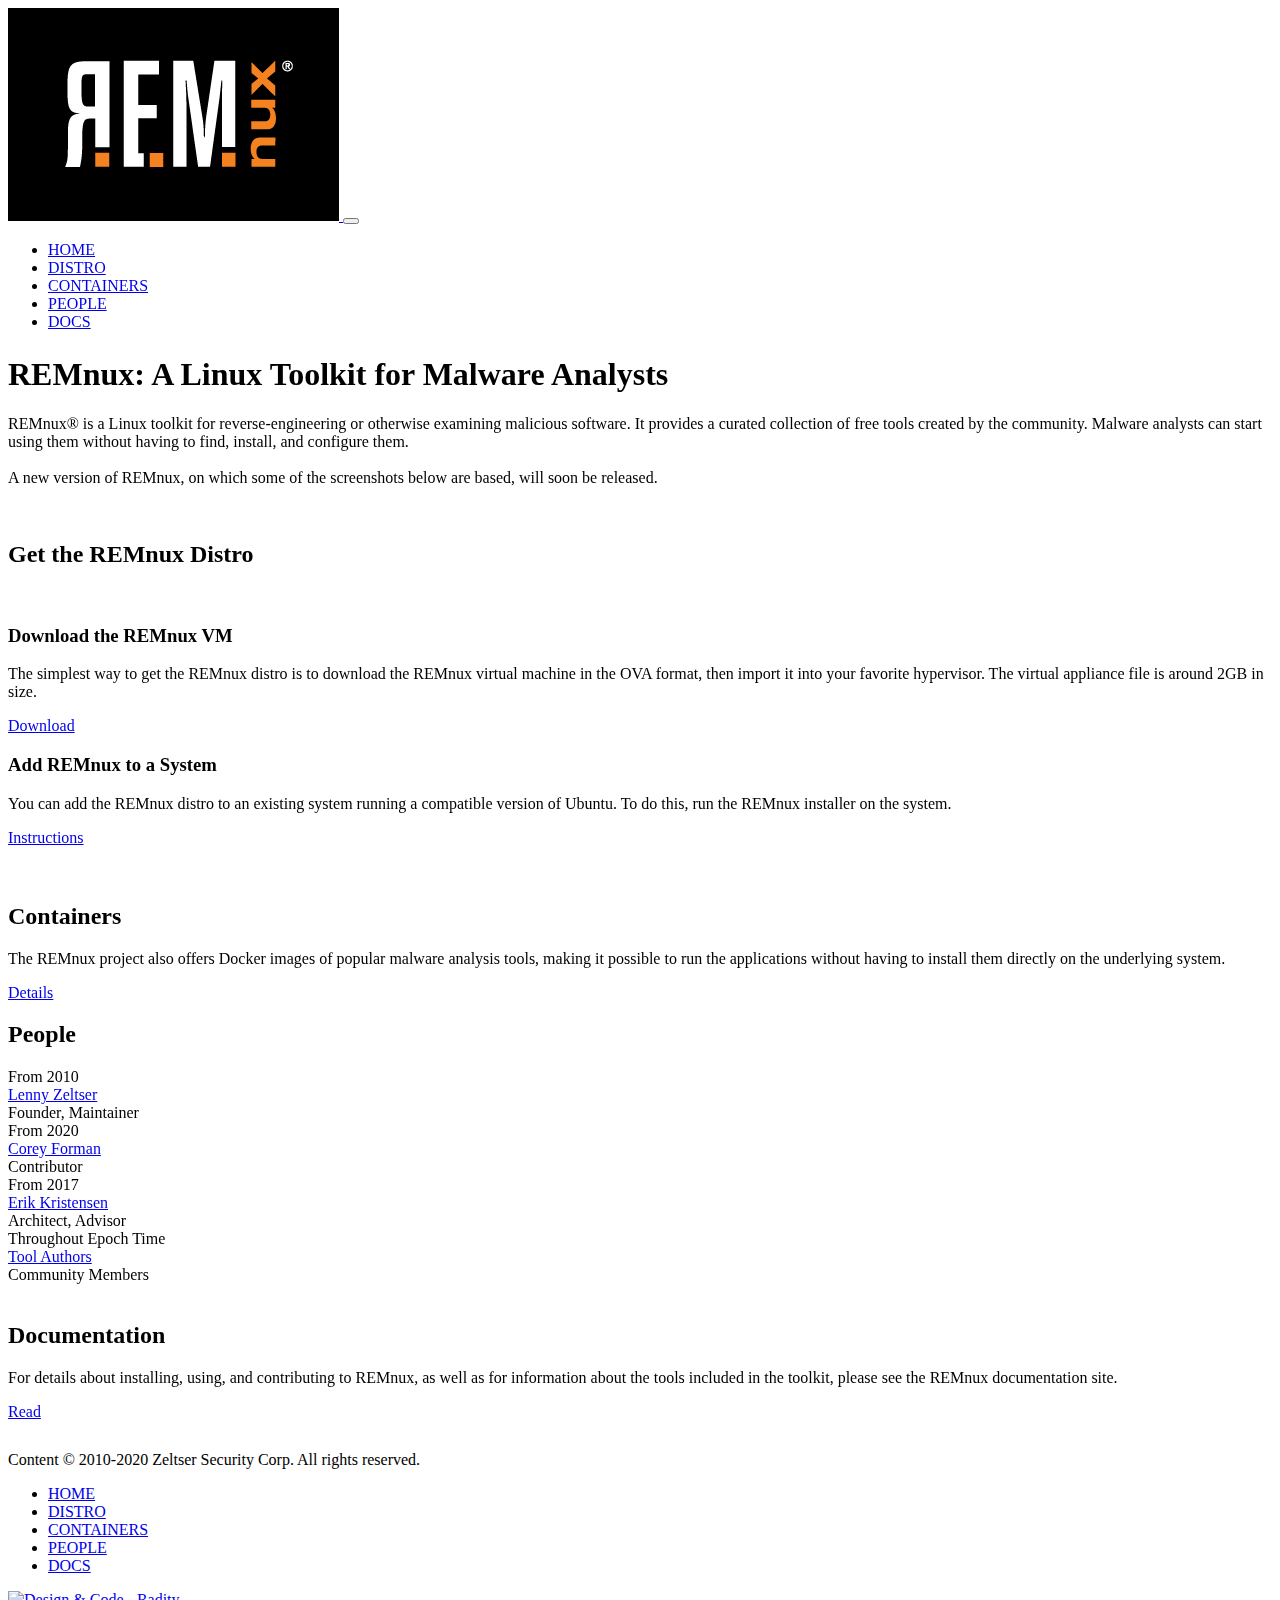
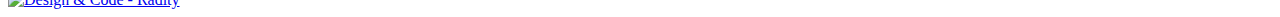
==== index.html @ 1ee222e8 "rebuilding site Wed Jun  3 15:47:25 EDT 2020" ====
<!DOCTYPE html>
<html lang="en">

<head>
	<meta name="generator" content="Hugo 0.71.0" />

    <meta charset="UTF-8"/>
<meta name="viewport" content="width=device-width, initial-scale=1.0"/>
<meta http-equiv="X-UA-Compatible" content="ie=edge"/>
<title>REMnux: A Linux Toolkit for Malware Analysts</title>
<style>
     
    .rad-fade-in {
        will-change: opacity, transform;
        animation-name: rad-fade-in-fallback;
        animation-duration: 5s;
        animation-fill-mode: both;
    }

    @keyframes rad-fade-in-fallback {
        0% {
            opacity: 0;
        }

        75% {
            opacity: 0;
        }

        100% {
            opacity: 1;
        }
    }

    .fonts-loaded .rad-fade-in.rad-waiting {
        animation-name: none;
        opacity: 0;
    }

    .fonts-loaded .rad-fade-in.rad-animate {
        animation-name: rad-fade-in;
        animation-duration: 1.1s;
        animation-fill-mode: both;
    }

    @keyframes rad-fade-in {
        0% {
            opacity: 0;
        }

        100% {
            opacity: 1;
        }
    }

     
    .rad-fade-in-long {
        will-change: opacity, transform;
        animation-name: rad-fade-in-long-fallback;
        animation-duration: 8s;
        animation-fill-mode: both;
    }

    @keyframes rad-fade-in-long-fallback {
        0% {
            opacity: 0;
        }

        75% {
            opacity: 0;
        }

        100% {
            opacity: 1;
        }
    }

    .fonts-loaded .rad-fade-in-long.rad-waiting {
        animation-name: none;
        opacity: 0;
    }

    .fonts-loaded .rad-fade-in-long.rad-animate {
        animation-name: rad-fade-in-long;
        animation-duration: 2s;
        animation-fill-mode: both;
    }

    @keyframes rad-fade-in-long {
        0% {
            opacity: 0;
        }

        20% {
            opacity: 0;
        }

        100% {
            opacity: 1;
        }
    }

     
    .rad-fade-down {
        will-change: opacity, transform;
        animation-name: rad-fade-down-fallback;
        animation-duration: 5s;
        animation-fill-mode: both;
        transform: translateY(-30px);
    }

    @keyframes rad-fade-down-fallback {
        0% {
            opacity: 0;
            transform: translateY(-30px);
        }

        75% {
            opacity: 0;
            transform: translateY(-30px);
        }

        100% {
            opacity: 1;
            transform: translateY(0);
        }
    }

    .fonts-loaded .rad-fade-down.rad-waiting {
        animation-name: none;
        opacity: 0;
        transform: translateY(-30px);
    }

    .fonts-loaded .rad-fade-down.rad-animate {
        animation-name: rad-fade-down;
        animation-duration: 1.1s;
    }

    @keyframes rad-fade-down {
        0% {
            opacity: 0;
            transform: translateY(-30px);
        }

        100% {
            opacity: 1;
            transform: translateY(0);
        }
    }

     
    .rad-scale-down {
        will-change: opacity, transform;
        animation-name: rad-scale-down-fallback;
        animation-duration: 5s;
        animation-fill-mode: both;
        transform-origin: 50% 0;
    }

    @keyframes rad-scale-down-fallback {
        0% {
            opacity: 0;
            transform: scaleY(0.95);
        }

        75% {
            opacity: 0;
            transform: scaleY(0.95);
        }

        100% {
            opacity: 1;
            transform: scaleY(1);
        }
    }

    .fonts-loaded .rad-scale-down.rad-waiting {
        animation-name: none;
        opacity: 0;
        transform: scaleY(0.95);
    }

    .fonts-loaded .rad-scale-down.rad-animate {
        animation-name: rad-scale-down;
        animation-duration: 1.1s;
        animation-fill-mode: both;
    }

    @keyframes rad-scale-down {
        0% {
            opacity: 0;
            transform: scaleY(0.95);
        }

        100% {
            opacity: 1;
            transform: scaleY(1);
        }
    }
</style>


<link rel="stylesheet" href="https://remnux.org/css/main.css"/>

<link rel="stylesheet" href="https://remnux.org/css/rad-icons.css"/>

<link rel="stylesheet" href="https://remnux.org/css/custom.css"/>


    


</head>

<body>

	<header class="header fixed-top rad-animation-group" id="header">
  <div class="container rad-fade-in">
    <nav class="navbar navbar-expand-lg navbar-light p-0">
      <a class="navbar-brand" href="https://remnux.org/">
        
        
         <img
          class="img-responsive"
          src="img/remnux-logo.png"
          alt="REMnux Logo"
        /> 
      </a>
      <button
        class="navbar-toggler"
        type="button"
        data-toggle="collapse"
        data-target="#navbarSupportedContent, #header"
        aria-controls="navbarSupportedContent"
        aria-expanded="false"
        aria-label="Toggle navigation"
      >
        <span class="navbar-toggler-icon"></span>
      </button>

      <div class="collapse navbar-collapse" id="navbarSupportedContent">
        <ul class="navbar-nav ml-lg-auto">
          <li class="nav-item">
            <a class="nav-link" href="#home">HOME</a>
          </li>
          
          <li class="nav-item">
            <a data-scroll class="nav-link" href="#distro"
              >DISTRO</a
            >
          </li>
          
          <li class="nav-item">
            <a data-scroll class="nav-link" href="#containers"
              >CONTAINERS</a
            >
          </li>
          
          <li class="nav-item">
            <a data-scroll class="nav-link" href="#people"
              >PEOPLE</a
            >
          </li>
          
          <li class="nav-item">
            <a data-scroll class="nav-link" href="#docs"
              >DOCS</a
            >
          </li>
          
        </ul>
      </div>
    </nav>
  </div>
</header>


	
	
<section class="rad-showcase rad-showcase--index rad-animation-group rad-fade-down" id="home">
  <div class="rad-showcase__bg">
    <img
      class="lozad img-responsive"
      src="[data-uri]"
      data-src="https://remnux.org/img/showcase.png"
      data-srcset="https://remnux.org/img/showcase.png 1x, https://remnux.org/img/showcase@2x.png 2x"
      alt="REMnux keyboard and mouse image"
    />
  </div>
  <div class="container">
    <div class="row">
      <div class="col-12 col-sm-12 col-md-8 col-lg-7 col-xl-6">
        <h1 class="display-1">
          <span
            >REMnux: A Linux Toolkit for Malware Analysts</span
          >
        </h1>
        <p class="lead">
          REMnux&reg; is a Linux toolkit for reverse-engineering or otherwise examining malicious software. It provides a curated collection of free tools created by the community. Malware analysts can start using them without having to find, install, and configure them.<br /><br /> A new version of REMnux, on which some of the screenshots below are based, will soon be released.
        </p>
      </div>
    </div>
    <div class="row platform-links">
      <div class="col-12">
        
        <a href="https://twitter.com/REMnux" target="_blank"
          ><i class="icon-twitter-line"></i
        ></a>
        
        <a href="https://www.facebook.com/REMnux" target="_blank"
          ><i class="icon-facebook-line"></i
        ></a>
        
        <a href="https://github.com/REMnux" target="_blank"
          ><i class="icon-github-line"></i
        ></a>
        
      </div>
    </div>
  </div>
  <div class="rad-showcase__bg rad-showcase__bg--mobile">
    <img
      class="lozad img-responsive"
      src="[data-uri]"
      data-src="https://remnux.org/img/showcase-mobile.jpg"
      alt="REMnux keyboard and mouse image"
    />
  </div>
</section>


	
	
<section id="distro" class="section section--border-bottom">
  <div class="container">
    <h2 class=" rad-animation-group rad-fade-down">
      Get the REMnux Distro
    </h2>
    <div class="row row--padded rad-animation-group rad-fade-down">
      <div class="col-12">
        <div class="clients">
          
        </div>
      </div>
    </div>
    
    <div
      class="row row--padded rad-animation-group rad-fade-down "
    >
      
      <div class="col-12 col-md-7 pl-md-0 text-right">
        <img
          class='lozad img-responsive img-clip-right-forward'
          src="[data-uri]"
          data-src="https://remnux.org/img/distro-install.jpg"
          data-srcset="https://remnux.org/img/distro-install.jpg 1x, https://remnux.org/img/distro-install@2x.jpg 2x"
          alt="Download the REMnux VM"
        />
      </div>
      <div class="col-12 col-md-5 mt-4 mt-md-0 my-md-auto">
        <h3>Download the REMnux VM</h3>
        <p class="lead">
          The simplest way to get the REMnux distro is to download the REMnux virtual machine in the OVA format, then import it into your favorite hypervisor. The virtual appliance file is around 2GB in size.
        </p>
        <a href="https://remnux.org/docs/distro/get/" class="btn btn-primary"
          >Download<i class="icon-arrow-right"></i
        ></a>
      </div>
      
    </div>
    
    <div
      class="row row--padded rad-animation-group rad-fade-down flex-column-reverse flex-md-row"
    >
      
      <div class="col-12 col-md-5 mt-4 mt-md-0 my-md-auto">
        <h3>Add REMnux to a System</h3>
        <p class="lead">
          You can add the REMnux distro to an existing system running a compatible version of Ubuntu. To do this, run the REMnux installer on the system.
        </p>
        <a href="https://remnux.org/docs/distro/get/" class="btn btn-primary"
          >Instructions<i class="icon-arrow-right"></i
        ></a>
      </div>
      <div class="col-12 col-md-7 pl-md-0 text-right">
        <img
          class='lozad img-responsive img-clip-left-forward'
          src="[data-uri]"
          data-src="https://remnux.org/img/works/distro-add.jpg"
          data-srcset="https://remnux.org/img/works/distro-add.jpg 1x, https://remnux.org/img/distro-add@2x.jpg 2x"
          alt="Add REMnux to a System"
        />
      </div>
      
    </div>
    
  </div>
</section>


	
	
<section class="section rad-animation-group pb-0" id="containers">
  <div class="container rad-fade-down">
    <div class="row d-flex flex-column-reverse flex-md-row">
      <div class="about__profile-picture col-12 col-md-6">
        <img
          class="lozad img-responsive image-left-overflow"
          src="[data-uri]"
          data-src="https://remnux.org/img/containers.jpg"
          data-srcset="https://remnux.org/img/containers.jpg 1x, https://remnux.org/img/containers@2x.jpg 2x"
          alt="Profile Picture"
        />
      </div>
      <div class="col-12 col-md-6 my-auto my-auto">
        <h2>Containers</h2>
        <p class="lead">
          <p class="lead"> The REMnux project also offers Docker images of popular malware analysis tools, making it possible to run the applications without having to install them directly on the underlying system. </p>
        </p>
        <a
          href="https://remnux.org/docs/containers/malware-analysis/"
          target="_blank"
          class="btn btn-primary"
        >
          Details
          <i class="icon-arrow-right"></i>
        </a>
      </div>
    </div>
  </div>
</section>


	
	
<section class="section section--border-bottom rad-animation-group" id="people">
    <div class="container">
        <div class="row rad-fade-down">
            <div class="col-12">
                <h2>People</h2>
                <div class="row pt-2 pt-md-4">
                    
                    <div class="col-12 col-sm-6 mb-4 mb-sm-0">
                        <div class="education">
                            <div class="education__date">From 2010</div>
                            <div class="education__title"><a href=" https://zeltser.com "> Lenny Zeltser </a></div>
                            <div class="education__degree">
                                Founder, Maintainer
                            </div>
                        </div>
                    </div>
                    
                    <div class="col-12 col-sm-6 mb-4 mb-sm-0">
                        <div class="education">
                            <div class="education__date">From 2020</div>
                            <div class="education__title"><a href=" https://github.com/digitalsleuth "> Corey Forman </a></div>
                            <div class="education__degree">
                                Contributor
                            </div>
                        </div>
                    </div>
                    
                    <div class="col-12 col-sm-6 mb-4 mb-sm-0">
                        <div class="education">
                            <div class="education__date">From 2017</div>
                            <div class="education__title"><a href=" https://github.com/ekristen "> Erik Kristensen </a></div>
                            <div class="education__degree">
                                Architect, Advisor
                            </div>
                        </div>
                    </div>
                    
                    <div class="col-12 col-sm-6 mb-4 mb-sm-0">
                        <div class="education">
                            <div class="education__date">Throughout Epoch Time</div>
                            <div class="education__title"><a href=" # "> Tool Authors </a></div>
                            <div class="education__degree">
                                Community Members
                            </div>
                        </div>
                    </div>
                    
                </div>
            </div>
        </div>
    </div>
</section>


	
	
<section class="section rad-animation-group pb-0" id="docs">
  <div class="container rad-fade-down">
    <div class="row d-flex flex-column-reverse flex-md-row">
      <div class="about__profile-picture col-12 col-md-6">
        <img
          class="lozad img-responsive image-left-overflow"
          src="[data-uri]"
          data-src="https://remnux.org/img/docs.jpg"
          data-srcset="https://remnux.org/img/docs.jpg 1x, https://remnux.org/img/docs@2x.jpg 2x"
          alt="Profile Picture"
        />
      </div>
      <div class="col-12 col-md-6 my-auto my-auto">
        <h2>Documentation</h2>
        <p class="lead">
          <p class="lead"> For details about installing, using, and contributing to REMnux, as well as for information about the tools included in the toolkit, please see the REMnux documentation site. </p>
        </p>
        <a
          href="https://remnux.org/docs"
          target="_blank"
          class="btn btn-primary"
        >
          Read
          <i class="icon-arrow-right"></i>
        </a>
      </div>
    </div>
  </div>
</section>

	
	

	

	<footer class="footer">
  <div class="container">
    <div class="footer__left">
      <div class="footer__copy">
        Content © 2010-2020 Zeltser Security Corp. All rights reserved.
      </div>
    </div>
    <div class="footer__links">
      <ul class="navbar-nav ">
        <li class="nav-item">
          <a class="nav-link" href="#home">HOME</a>
        </li>
        
        <li class="nav-item">
          <a class="nav-link" href="#distro">DISTRO</a>
        </li>
        
        <li class="nav-item">
          <a class="nav-link" href="#containers">CONTAINERS</a>
        </li>
        
        <li class="nav-item">
          <a class="nav-link" href="#people">PEOPLE</a>
        </li>
        
        <li class="nav-item">
          <a class="nav-link" href="#docs">DOCS</a>
        </li>
        
      </ul>
    </div>
    <div class="footer__right">
      <a href="https://radity.com/"
        ><img
          src="https://remnux.org/img/general/design-and-code-radity.png"
          srcset="https://remnux.org/img/general/design-and-code-radity.png 1x, https://remnux.org/img/general/design-and-code-radity@2x.png 2x"
          alt="Design &amp; Code - Radity"
          rel="nofollow"
      /></a>
    </div>
  </div>
</footer>

    <script src='https://remnux.org/js/rad-animations.js'></script>
<script src='https://remnux.org/js/library/lozad.min.js'></script>
<script>
  window.addEventListener("load", function() {
    var observer = window.lozad(".lozad", {
      rootMargin: window.innerHeight / 2 + "px 0px",
      threshold: 0.01
    }); 
    observer.observe();
  });
</script>
<script src='https://remnux.org/js/library/jquery-3.3.1.slim.min.js'></script>
<script src='https://remnux.org/js/library/bootstrap.min.js'></script>
<script src='https://remnux.org/js/sticky-header.js'></script>
<script src='https://remnux.org/js/library/smooth-scroll.polyfills.min.js'></script>
<script src='https://remnux.org/js/library/fontfaceobserver.js'></script>
<script>
  (function(w) {
    
    if (w.document.documentElement.className.indexOf("fonts-loaded") > -1) {
      return;
    }
    var fontA = new w.FontFaceObserver("Inter", {
      weight: 300
    });
    var fontB = new w.FontFaceObserver("Inter", {
      weight: 400
    });
    var fontC = new w.FontFaceObserver("Inter", {
      weight: 500
    });
    var fontD = new w.FontFaceObserver("Inter", {
      weight: 600
    });
    var fontE = new w.FontFaceObserver("Inter", {
      weight: 700
    });
    var fontF = new w.FontFaceObserver("Inter", {
      weight: 900
    });
    w.Promise.all([fontA.load(), fontC.load(), fontF.load()]).then(function() {
      w.document.documentElement.className += " fonts-loaded";
    });
  })(this);
</script>
<script>
  const scroll = new SmoothScroll('a[href*="#"]');
    $('a.nav-link').on('click', () => {
      const navbar = $('.navbar-collapse');
      if (navbar && navbar.hasClass('show')) {
        $('.navbar-toggler').click();
      }
    })
</script>

</body>

</html>
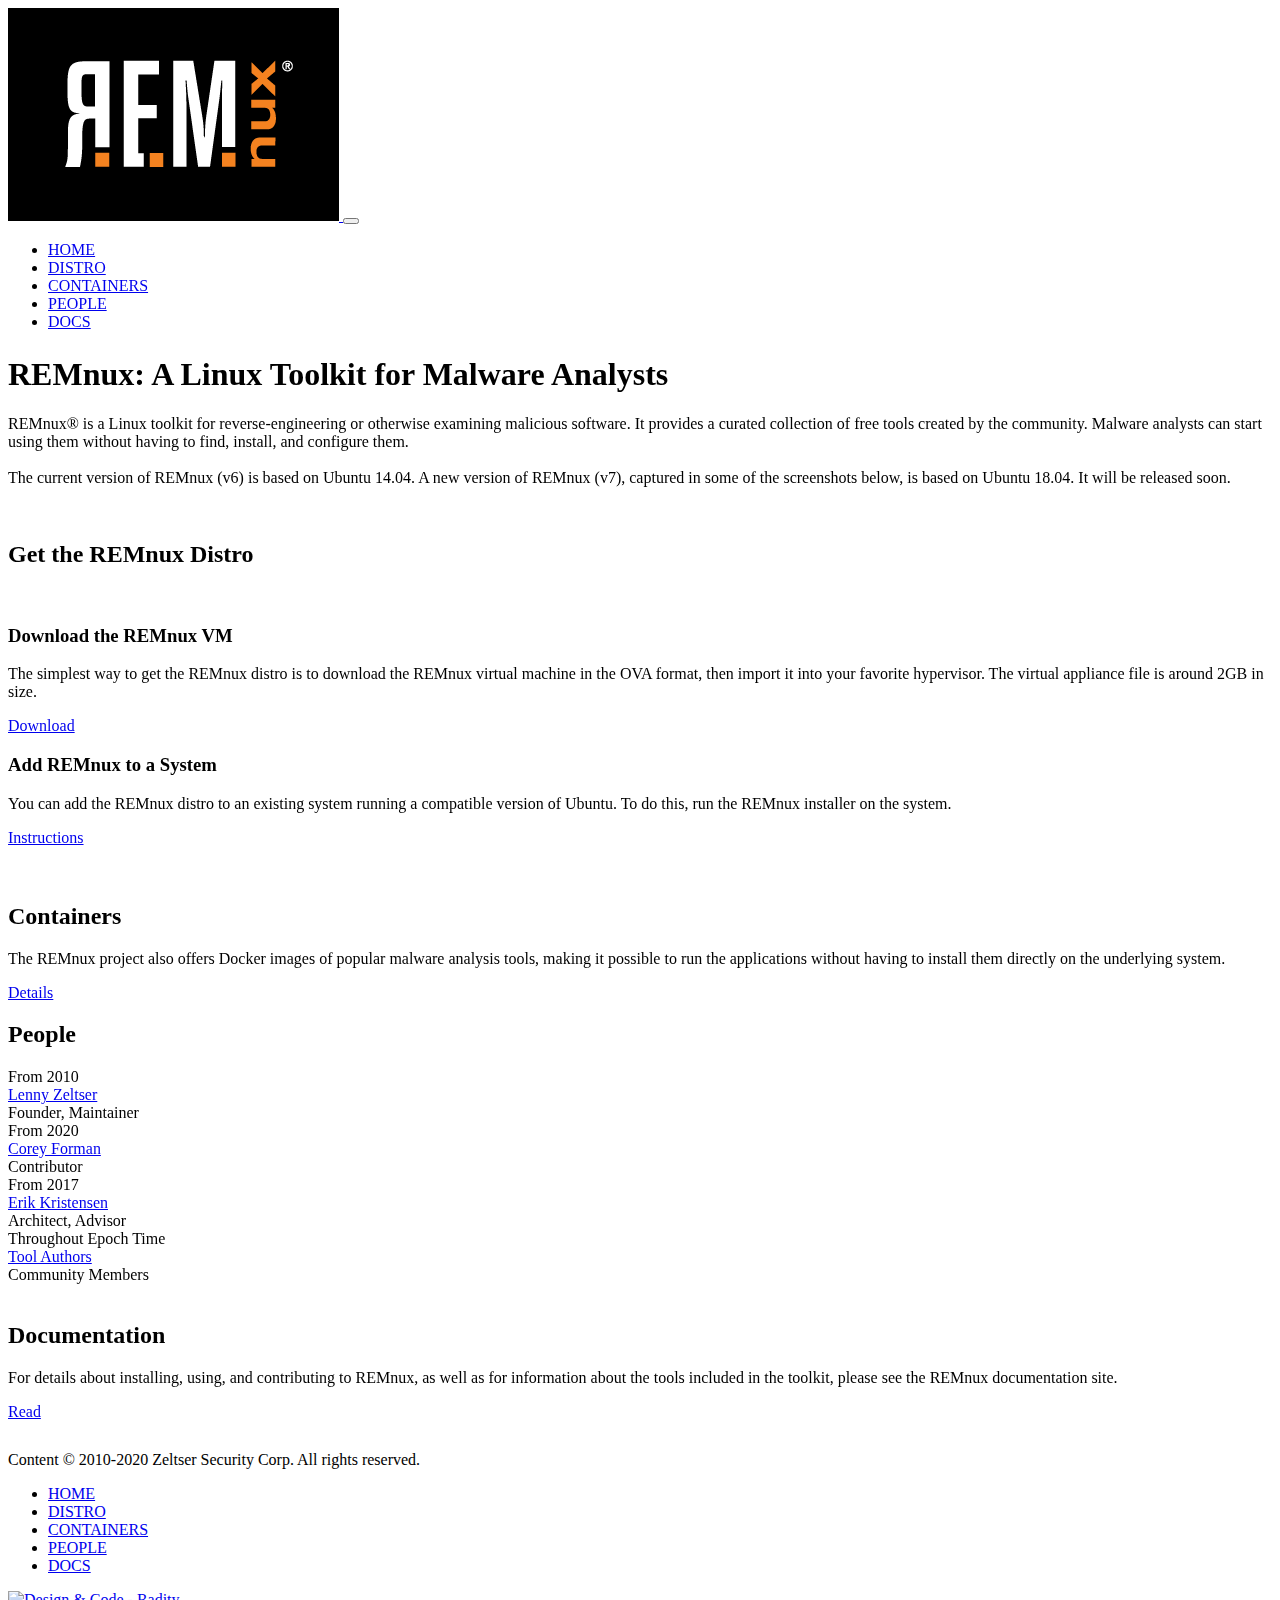
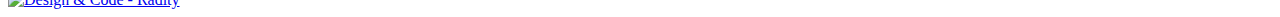
==== commit ff6145dd: "rebuilding site Thu Jun  4 22:23:34 EDT 2020" ====
--- a/index.html
+++ b/index.html
@@ -242,29 +242,29 @@
       <div class="collapse navbar-collapse" id="navbarSupportedContent">
         <ul class="navbar-nav ml-lg-auto">
           <li class="nav-item">
-            <a class="nav-link" href="#home">HOME</a>
+            <a class="nav-link" href="https://REMnux.org/#home">HOME</a>
           </li>
           
           <li class="nav-item">
-            <a data-scroll class="nav-link" href="#distro"
+            <a data-scroll class="nav-link" href="https://REMnux.org/#distro"
               >DISTRO</a
             >
           </li>
           
           <li class="nav-item">
-            <a data-scroll class="nav-link" href="#containers"
+            <a data-scroll class="nav-link" href="https://REMnux.org/#containers"
               >CONTAINERS</a
             >
           </li>
           
           <li class="nav-item">
-            <a data-scroll class="nav-link" href="#people"
+            <a data-scroll class="nav-link" href="https://REMnux.org/#people"
               >PEOPLE</a
             >
           </li>
           
           <li class="nav-item">
-            <a data-scroll class="nav-link" href="#docs"
+            <a data-scroll class="nav-link" href="https://REMnux.org/#docs"
               >DOCS</a
             >
           </li>
@@ -297,7 +297,7 @@
           >
         </h1>
         <p class="lead">
-          REMnux&reg; is a Linux toolkit for reverse-engineering or otherwise examining malicious software. It provides a curated collection of free tools created by the community. Malware analysts can start using them without having to find, install, and configure them.<br /><br /> A new version of REMnux, on which some of the screenshots below are based, will soon be released.
+          REMnux&reg; is a Linux toolkit for reverse-engineering or otherwise examining malicious software. It provides a curated collection of free tools created by the community. Malware analysts can start using them without having to find, install, and configure them.<br /><br /> The current version of REMnux (v6) is based on Ubuntu 14.04. A new version of REMnux (v7), captured in some of the screenshots below, is based on Ubuntu 18.04. It will be released soon.
         </p>
       </div>
     </div>
@@ -535,23 +535,23 @@
     <div class="footer__links">
       <ul class="navbar-nav ">
         <li class="nav-item">
-          <a class="nav-link" href="#home">HOME</a>
+          <a class="nav-link" href="https://REMnux.org/#home">HOME</a>
         </li>
         
         <li class="nav-item">
-          <a class="nav-link" href="#distro">DISTRO</a>
+          <a class="nav-link" href="https://REMnux.org/#distro">DISTRO</a>
         </li>
         
         <li class="nav-item">
-          <a class="nav-link" href="#containers">CONTAINERS</a>
+          <a class="nav-link" href="https://REMnux.org/#containers">CONTAINERS</a>
         </li>
         
         <li class="nav-item">
-          <a class="nav-link" href="#people">PEOPLE</a>
+          <a class="nav-link" href="https://REMnux.org/#people">PEOPLE</a>
         </li>
         
         <li class="nav-item">
-          <a class="nav-link" href="#docs">DOCS</a>
+          <a class="nav-link" href="https://REMnux.org/#docs">DOCS</a>
         </li>
         
       </ul>
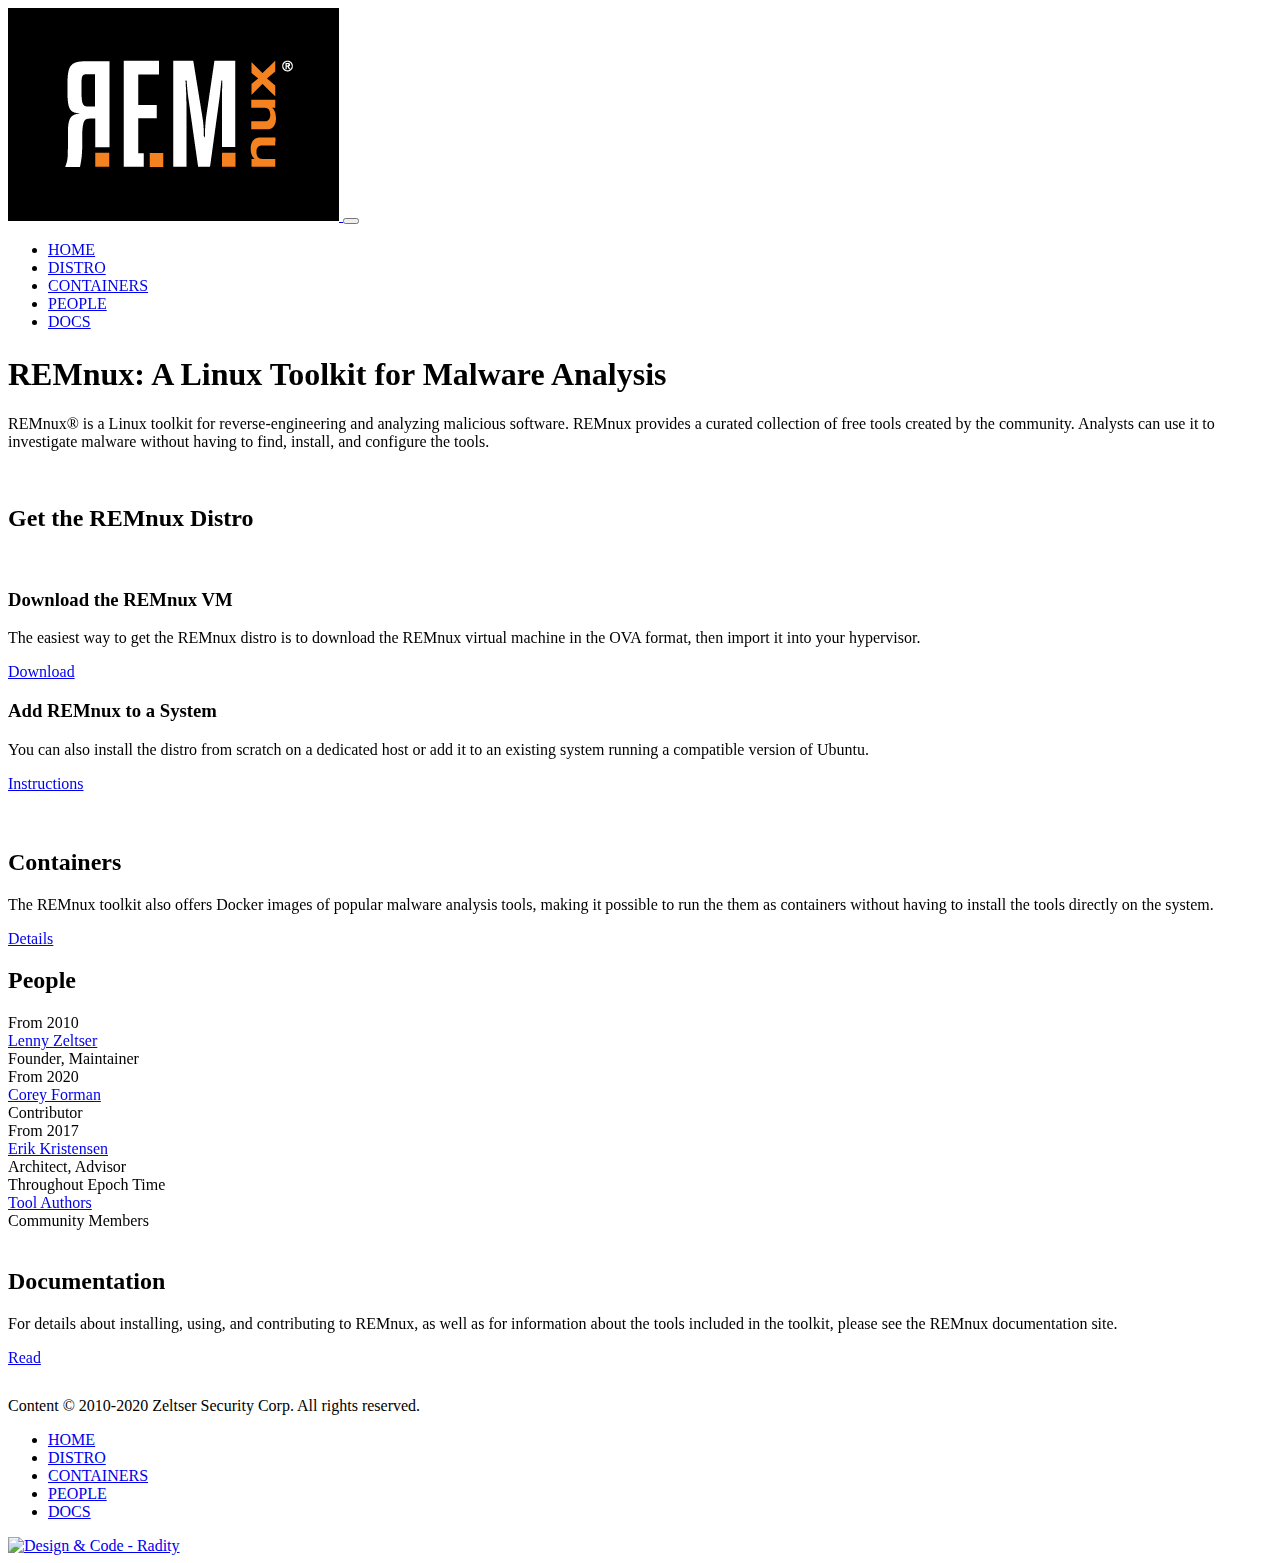
==== commit d9fa17e5: "rebuilding site Fri Jul 17 23:12:01 EDT 2020" ====
--- a/index.html
+++ b/index.html
@@ -293,11 +293,11 @@
       <div class="col-12 col-sm-12 col-md-8 col-lg-7 col-xl-6">
         <h1 class="display-1">
           <span
-            >REMnux: A Linux Toolkit for Malware Analysts</span
+            >REMnux: A Linux Toolkit for Malware Analysis</span
           >
         </h1>
         <p class="lead">
-          REMnux&reg; is a Linux toolkit for reverse-engineering or otherwise examining malicious software. It provides a curated collection of free tools created by the community. Malware analysts can start using them without having to find, install, and configure them.<br /><br /> The current version of REMnux (v6) is based on Ubuntu 14.04. A new version of REMnux (v7), captured in some of the screenshots below, is based on Ubuntu 18.04. It will be released soon.
+          REMnux&reg; is a Linux toolkit for reverse-engineering and analyzing malicious software. REMnux provides a curated collection of free tools created by the community. Analysts can use it to investigate malware without having to find, install, and configure the tools.
         </p>
       </div>
     </div>
@@ -361,7 +361,7 @@
       <div class="col-12 col-md-5 mt-4 mt-md-0 my-md-auto">
         <h3>Download the REMnux VM</h3>
         <p class="lead">
-          The simplest way to get the REMnux distro is to download the REMnux virtual machine in the OVA format, then import it into your favorite hypervisor. The virtual appliance file is around 2GB in size.
+          The easiest way to get the REMnux distro is to download the REMnux virtual machine in the OVA format, then import it into your hypervisor.
         </p>
         <a href="https://remnux.org/docs/distro/get/" class="btn btn-primary"
           >Download<i class="icon-arrow-right"></i
@@ -377,7 +377,7 @@
       <div class="col-12 col-md-5 mt-4 mt-md-0 my-md-auto">
         <h3>Add REMnux to a System</h3>
         <p class="lead">
-          You can add the REMnux distro to an existing system running a compatible version of Ubuntu. To do this, run the REMnux installer on the system.
+          You can also install the distro from scratch on a dedicated host or add it to an existing system running a compatible version of Ubuntu.
         </p>
         <a href="https://remnux.org/docs/distro/get/" class="btn btn-primary"
           >Instructions<i class="icon-arrow-right"></i
@@ -416,7 +416,7 @@
       <div class="col-12 col-md-6 my-auto my-auto">
         <h2>Containers</h2>
         <p class="lead">
-          <p class="lead"> The REMnux project also offers Docker images of popular malware analysis tools, making it possible to run the applications without having to install them directly on the underlying system. </p>
+          <p class="lead"> The REMnux toolkit also offers Docker images of popular malware analysis tools, making it possible to run the them as containers without having to install the tools directly on the system. </p>
         </p>
         <a
           href="https://remnux.org/docs/containers/malware-analysis/"
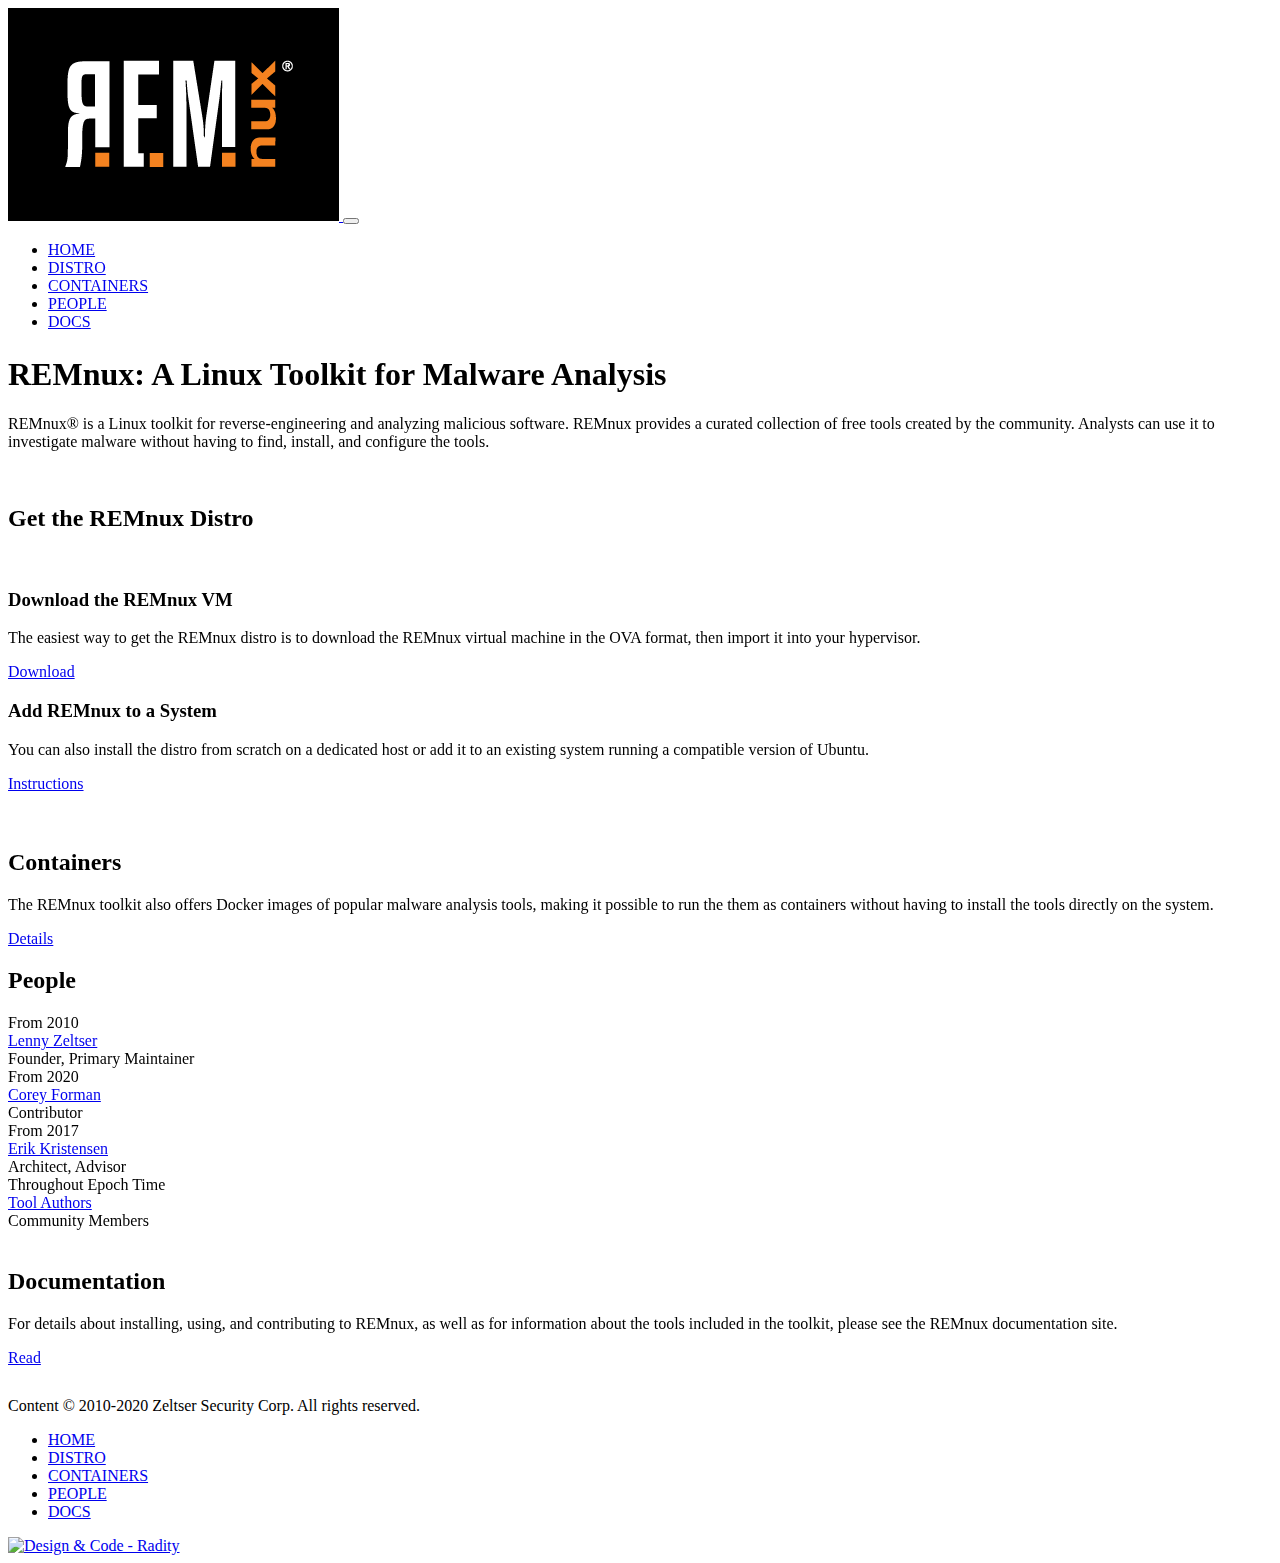
==== commit d74d9d75: "rebuilding site Sat Jul 18 14:43:20 EDT 2020" ====
--- a/index.html
+++ b/index.html
@@ -446,7 +446,7 @@
                             <div class="education__date">From 2010</div>
                             <div class="education__title"><a href=" https://zeltser.com "> Lenny Zeltser </a></div>
                             <div class="education__degree">
-                                Founder, Maintainer
+                                Founder, Primary Maintainer
                             </div>
                         </div>
                     </div>
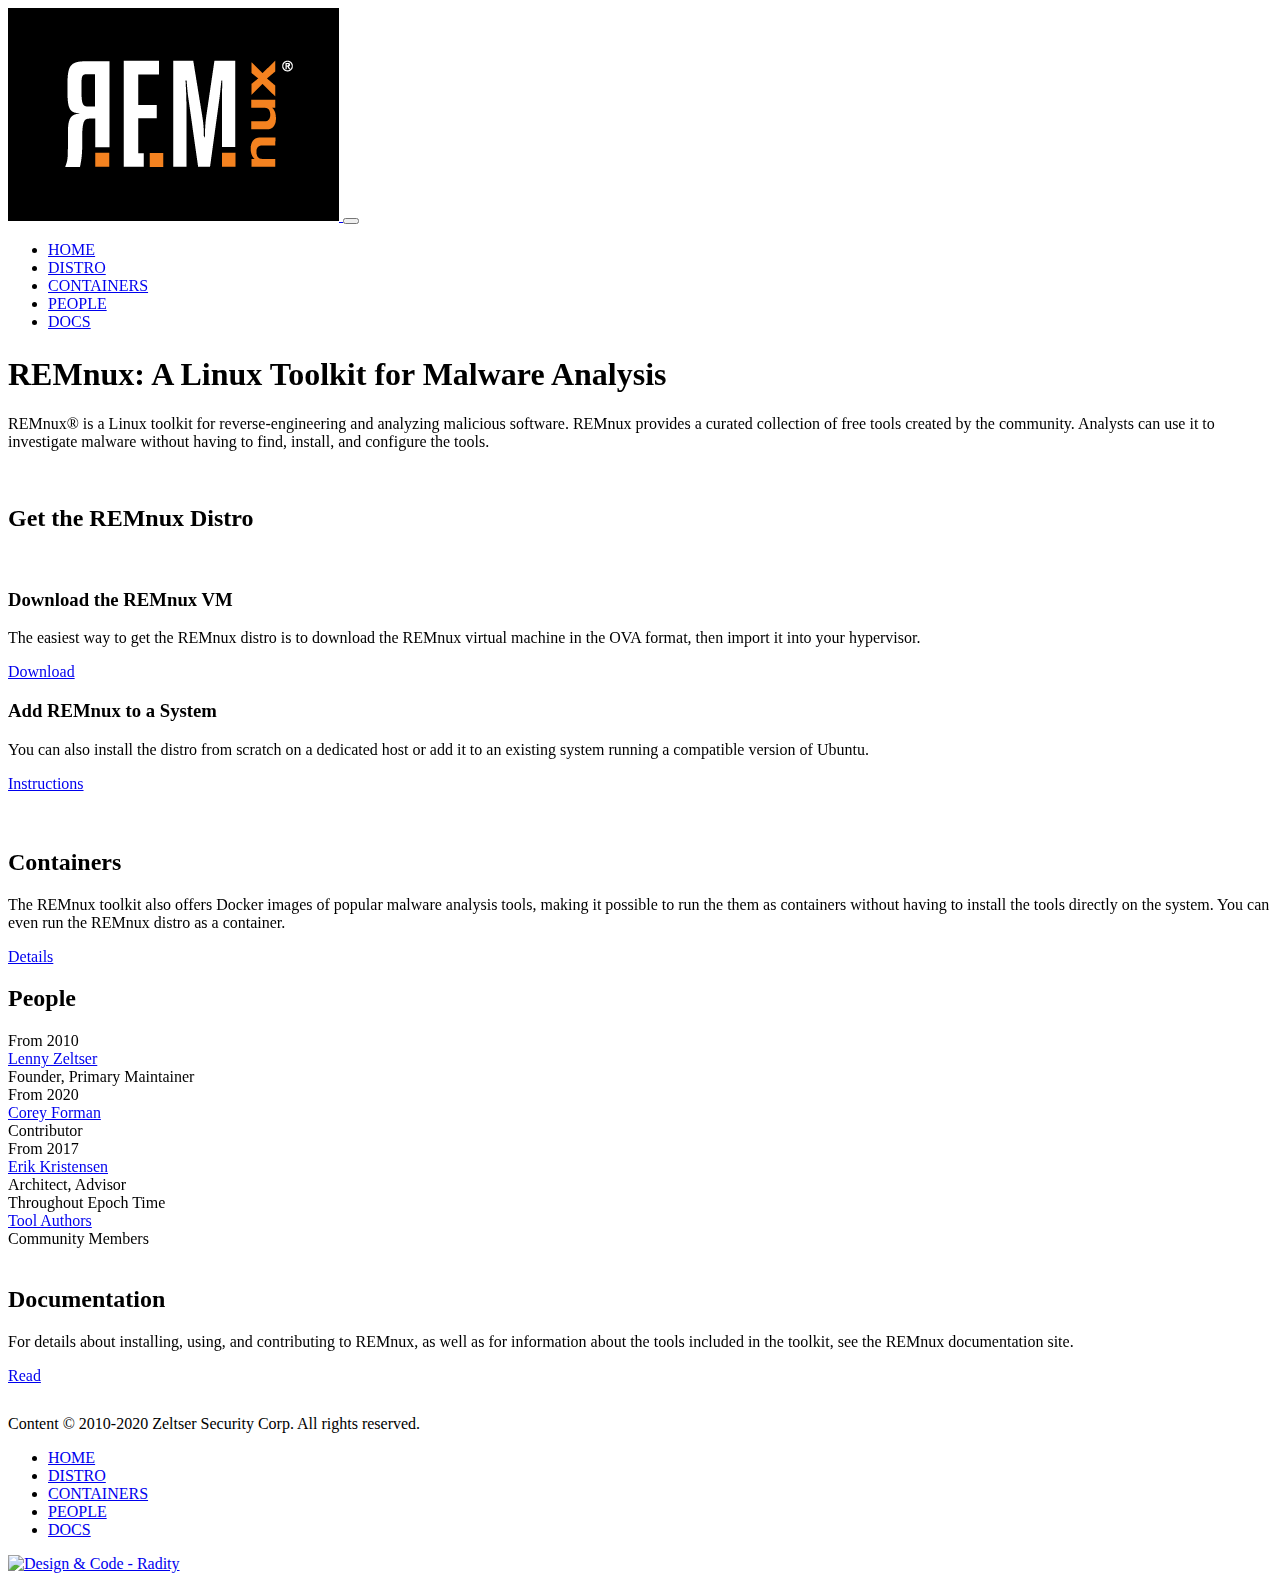
==== commit be2faba6: "rebuilding site Tue Jul 21 20:15:13 EDT 2020" ====
--- a/index.html
+++ b/index.html
@@ -363,7 +363,7 @@
         <p class="lead">
           The easiest way to get the REMnux distro is to download the REMnux virtual machine in the OVA format, then import it into your hypervisor.
         </p>
-        <a href="https://remnux.org/docs/distro/get/" class="btn btn-primary"
+        <a href="https://docs.remnux.org/install-distro/get-virtual-appliance" class="btn btn-primary"
           >Download<i class="icon-arrow-right"></i
         ></a>
       </div>
@@ -379,7 +379,7 @@
         <p class="lead">
           You can also install the distro from scratch on a dedicated host or add it to an existing system running a compatible version of Ubuntu.
         </p>
-        <a href="https://remnux.org/docs/distro/get/" class="btn btn-primary"
+        <a href="https://docs.remnux.org/install-distro/install-from-scratch" class="btn btn-primary"
           >Instructions<i class="icon-arrow-right"></i
         ></a>
       </div>
@@ -416,10 +416,10 @@
       <div class="col-12 col-md-6 my-auto my-auto">
         <h2>Containers</h2>
         <p class="lead">
-          <p class="lead"> The REMnux toolkit also offers Docker images of popular malware analysis tools, making it possible to run the them as containers without having to install the tools directly on the system. </p>
+          <p class="lead"> The REMnux toolkit also offers Docker images of popular malware analysis tools, making it possible to run the them as containers without having to install the tools directly on the system. You can even run the REMnux distro as a container. </p>
         </p>
         <a
-          href="https://remnux.org/docs/containers/malware-analysis/"
+          href="https://docs.remnux.org/run-tools-in-containers/remnux-containers"
           target="_blank"
           class="btn btn-primary"
         >
@@ -474,7 +474,7 @@
                     <div class="col-12 col-sm-6 mb-4 mb-sm-0">
                         <div class="education">
                             <div class="education__date">Throughout Epoch Time</div>
-                            <div class="education__title"><a href=" # "> Tool Authors </a></div>
+                            <div class="education__title"><a href=" https://docs.remnux.org/discover-the-tools/ "> Tool Authors </a></div>
                             <div class="education__degree">
                                 Community Members
                             </div>
@@ -505,10 +505,10 @@
       <div class="col-12 col-md-6 my-auto my-auto">
         <h2>Documentation</h2>
         <p class="lead">
-          <p class="lead"> For details about installing, using, and contributing to REMnux, as well as for information about the tools included in the toolkit, please see the REMnux documentation site. </p>
+          <p class="lead"> For details about installing, using, and contributing to REMnux, as well as for information about the tools included in the toolkit, see the REMnux documentation site. </p>
         </p>
         <a
-          href="https://remnux.org/docs"
+          href="https://docs.remnux.org/"
           target="_blank"
           class="btn btn-primary"
         >
